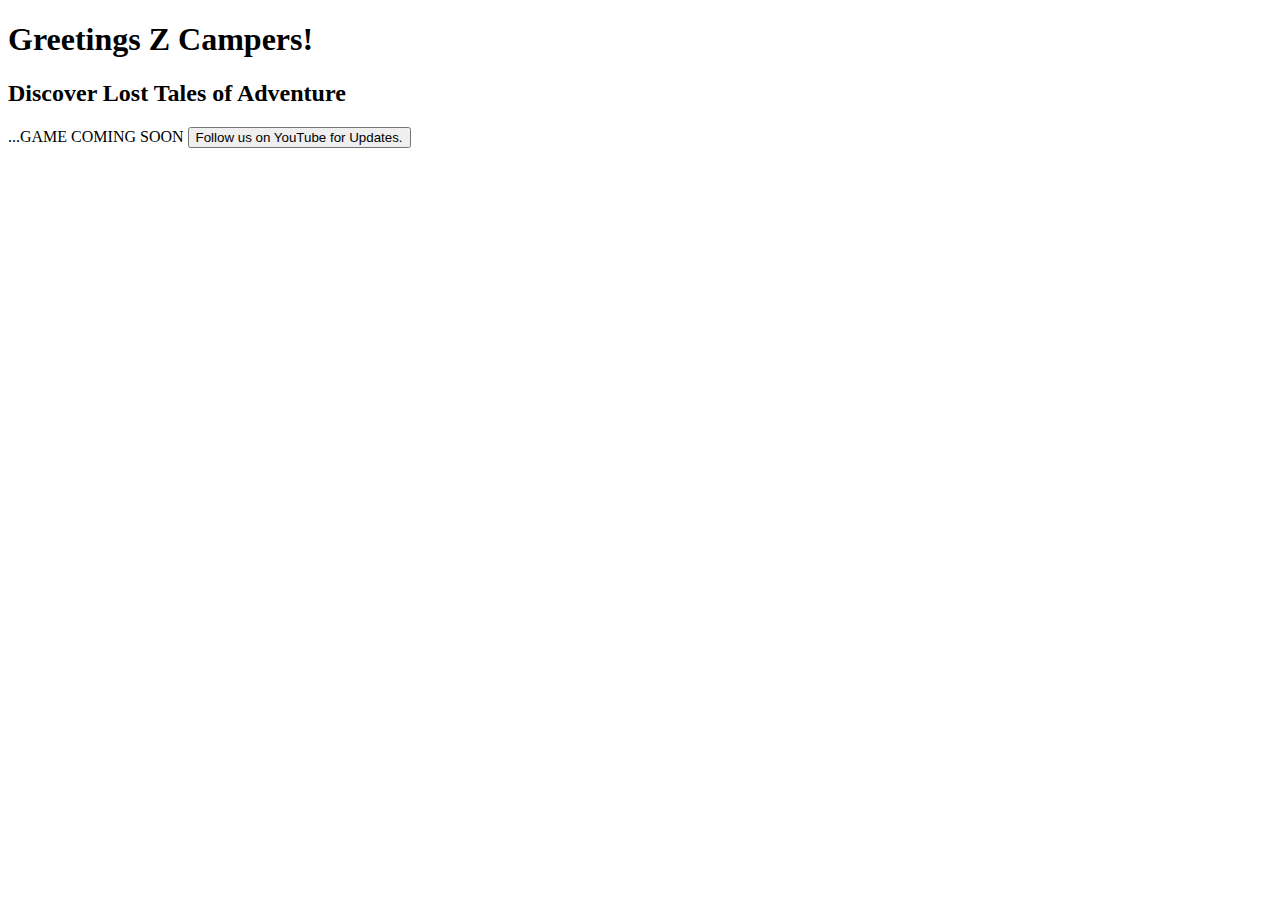
==== zhs/index.html @ 796bb3fc "Create index.html" ====
<!DOCTYPE html>
<html>
  <head>
    <meta charset="UTF-8">
    <title>Zeemz Historical Society</title>
  </head>
  <body>
    <header>
      <h1>Greetings Z Campers!</h1>
      <h2>Discover Lost Tales of Adventure</h2>
    </header>
    <!--APP HERE-->
    <app>...GAME COMING SOON</app>
    <!--SOCIAL LINKS HERE-->
    <a href=""><button>Follow us on YouTube for Updates.</button></a>
    <!--YOUTUBE HERE -->
    <div id="yt-vid-560x315">
<iframe width="560" height="315" src="https://www.youtube.com/embed/kK6w7PZgAp0" title="YouTube video player" frameborder="0" allow="accelerometer; autoplay; clipboard-write; encrypted-media; gyroscope; picture-in-picture; web-share" allowfullscreen></iframe>
    </div>
  </body>
</html>
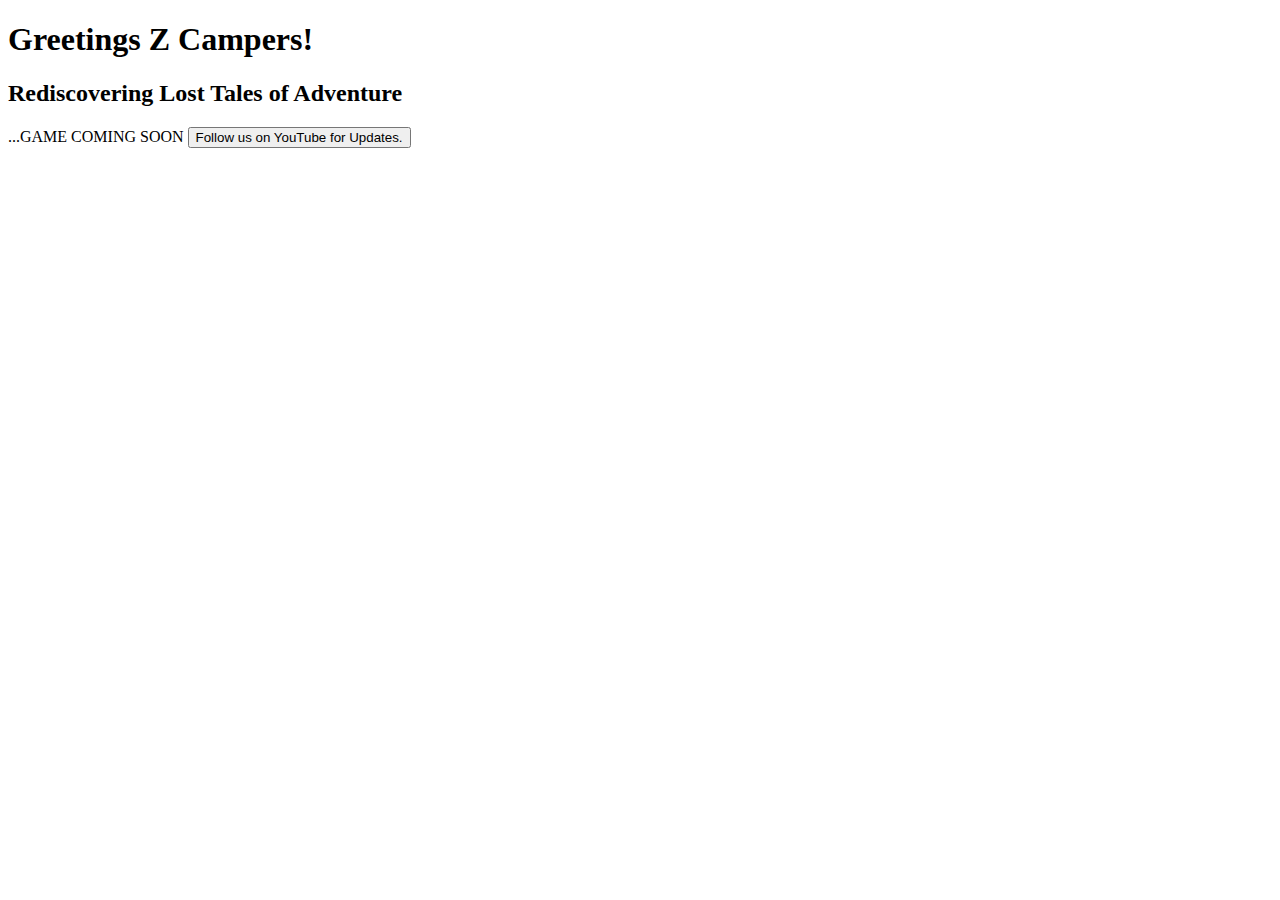
==== commit c2aa5390: "Update index.html" ====
--- a/zhs/index.html
+++ b/zhs/index.html
@@ -3,19 +3,28 @@
   <head>
     <meta charset="UTF-8">
     <title>Zeemz Historical Society</title>
+    <meta name="description" content="Explore the Hidden Gems of History with Zeemz Games">
+    <meta name="keywords" content="Zeemz Historical Society, American history, Louisiana history, adventure games, historical games, educational games">
   </head>
+  
   <body>
     <header>
       <h1>Greetings Z Campers!</h1>
-      <h2>Discover Lost Tales of Adventure</h2>
+      <h2>Rediscovering Lost Tales of Adventure</h2>
     </header>
     <!--APP HERE-->
     <app>...GAME COMING SOON</app>
     <!--SOCIAL LINKS HERE-->
-    <a href=""><button>Follow us on YouTube for Updates.</button></a>
+    <a href=""><button onclick="subscribeToYouTube()">Follow us on YouTube for Updates.</button></a>
     <!--YOUTUBE HERE -->
     <div id="yt-vid-560x315">
 <iframe width="560" height="315" src="https://www.youtube.com/embed/kK6w7PZgAp0" title="YouTube video player" frameborder="0" allow="accelerometer; autoplay; clipboard-write; encrypted-media; gyroscope; picture-in-picture; web-share" allowfullscreen></iframe>
     </div>
+<!-- WILD JS HERE -->
+    <script>
+      function subscribeToYouTube() {
+        window.open("https://www.youtube.com/@pushing-bhutons", "_blank");
+      }
+    </script>
   </body>
 </html>
